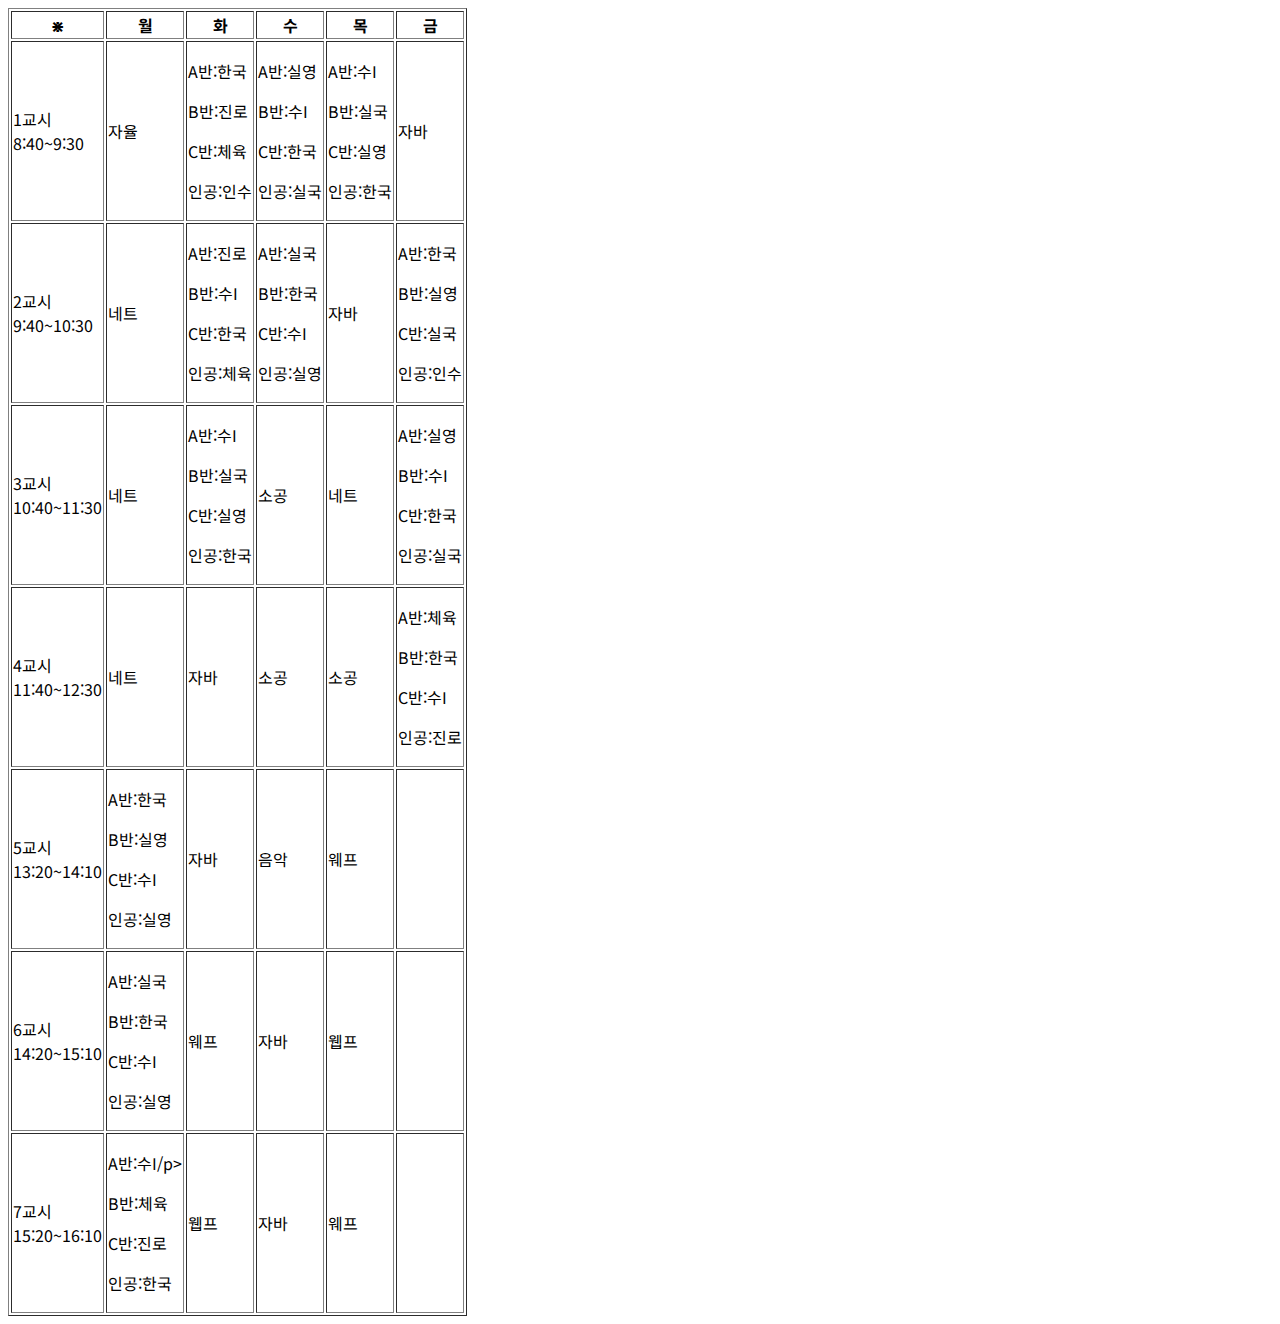
==== Day1_2023_03_08/Time/task.html @ 65d2387b "Day1" ====
<!DOCTYPE html>
<html lang="ko">
    <head>
        <link href="https://fonts.googleapis.com/css2?family=Noto+Sans+KR:wght@100;300;400;500;700;900&display=swap" rel="stylesheet">
        <title>2학년 1반 1학기 시간표</title>

        <!--CSS-->
        <style>
            body {
	            font-family: 'Noto Sans KR', sans-serif;
            }
        </style>
    </head>
    <body>
        <table border="1">
            <!-- 속성 -->
            <th>⋇</th>
            <th>월</th>
            <th>화</th>
            <th>수</th>
            <th>목</th>
            <th>금</th>

            <!-- 튜플 -->
            <!-- 1교시 -->
            <tr>
                <td>1교시<br>8:40~9:30</td>
                
                <td>자율</td>
                
                <td>
                    <p>A반:한국</p>
                    <p>B반:진로</p>
                    <p>C반:체육</p>
                    <p>인공:인수</p>
                </td>
                
                <td>
                    <p>A반:실영</p>
                    <p>B반:수I</p>
                    <p>C반:한국</p>
                    <p>인공:실국</p>
                </td>
                
                <td>
                    <p>A반:수I</p>
                    <p>B반:실국</p>
                    <p>C반:실영</p>
                    <p>인공:한국</p>
                </td>

                <td>자바</td>
            </tr>
            
            <!-- 2교시 -->
            <tr>
                <td>2교시<br>9:40~10:30</td>
                
                <td>네트</td>
                
                <td>
                    <p>A반:진로</p>
                    <p>B반:수I</p>
                    <p>C반:한국</p>
                    <p>인공:체육</p>
                </td>
                
                <td>
                    <p>A반:실국</p>
                    <p>B반:한국</p>
                    <p>C반:수I</p>
                    <p>인공:실영</p>
                </td>
                
                <td>자바</td>
                
                <td>
                    <p>A반:한국</p>
                    <p>B반:실영</p>
                    <p>C반:실국</p>
                    <p>인공:인수</p>
                </td>
            </tr>

            <!-- 3교시 -->
            <tr>
                <td>3교시<br>10:40~11:30</td>
                
                <td>네트</td>
                
                <td>
                    <p>A반:수I</p>
                    <p>B반:실국</p>
                    <p>C반:실영</p>
                    <p>인공:한국</p>
                </td>
                
                <td>소공</td>
                
                <td>네트</td>
                
                <td>
                    <p>A반:실영</p>
                    <p>B반:수I</p>
                    <p>C반:한국</p>
                    <p>인공:실국</p>
                </td>
            </tr>

            <!-- 4교시 -->
            <tr>
                <td>4교시<br>11:40~12:30</td>
                
                <td>네트</td>
                
                <td>자바</td>
                
                <td>소공</td>
                
                <td>소공</td>
                
                <td>
                    <p>A반:체육</p>
                    <p>B반:한국</p>
                    <p>C반:수I</p>
                    <p>인공:진로</p>
                </td>
            </tr>

            <!-- 5교시 -->
            <tr>
                <td>5교시<br>13:20~14:10</td>

                <td>
                    <p>A반:한국</p>
                    <p>B반:실영</p>
                    <p>C반:수I</p>
                    <p>인공:실영</p>
                </td>           

                <td>자바</td>

                <td>음악</td>

                <td>웨프</td>

                <td></td>
            </tr>

            <!-- 6교시 -->
            <tr>
                <td>6교시<br>14:20~15:10</td>

                <td>
                    <p>A반:실국</p>
                    <p>B반:한국</p>
                    <p>C반:수I</p>
                    <p>인공:실영</p>
                </td>           
                
                <td>웨프</td>
                
                <td>자바</td>
                
                <td>웹프</td>

                <td></td> 
            </tr>

            <!-- 7교시 -->
            <tr>
                <td>7교시<br>15:20~16:10</td>

                <td>
                    <p>A반:수I/p>
                    <p>B반:체육</p>
                    <p>C반:진로</p>
                    <p>인공:한국</p>
                </td>           
                
                <td>웹프</td>
                
                <td>자바</td>

                <td>웨프</td>

                <td></td>
            </tr>
            





        </table>

    </body>
</html>

<!-- 
<p> 태그는 문단을 정의합니다.
<br> 태그는 줄발꿈을 정의합니다. 
-->
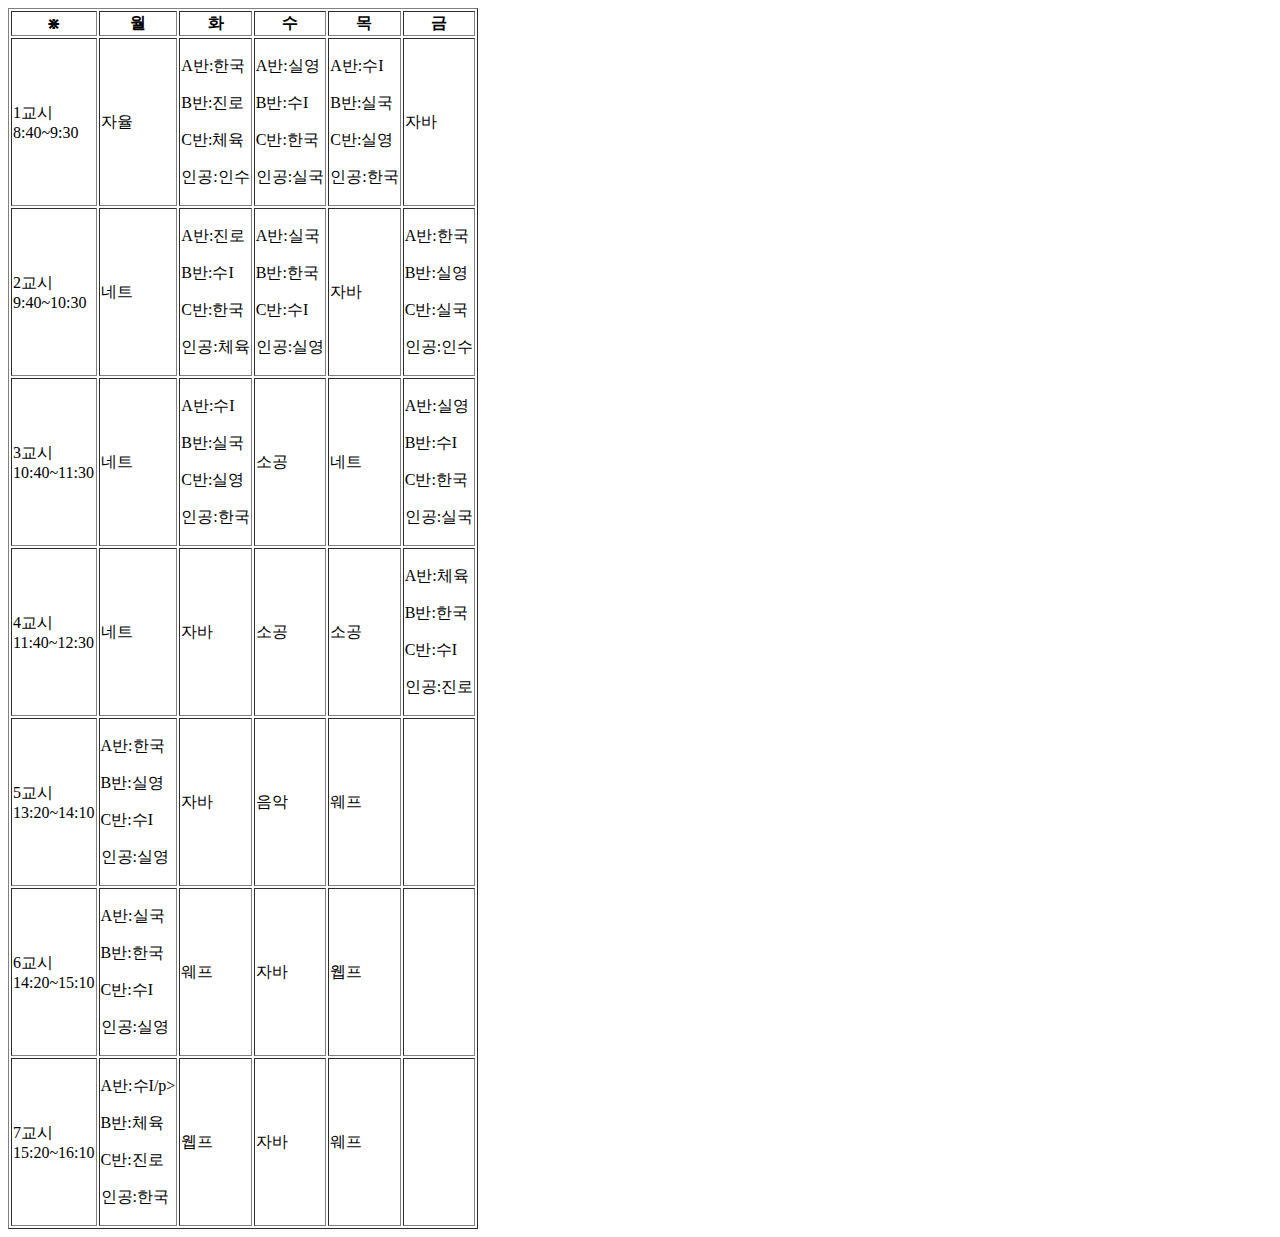
==== commit 150a78d4: "Day1" ====
--- a/Day1_2023_03_08/Time/task.html
+++ b/Day1_2023_03_08/Time/task.html
@@ -3,13 +3,6 @@
     <head>
         <link href="https://fonts.googleapis.com/css2?family=Noto+Sans+KR:wght@100;300;400;500;700;900&display=swap" rel="stylesheet">
         <title>2학년 1반 1학기 시간표</title>
-
-        <!--CSS-->
-        <style>
-            body {
-	            font-family: 'Noto Sans KR', sans-serif;
-            }
-        </style>
     </head>
     <body>
         <table border="1">
